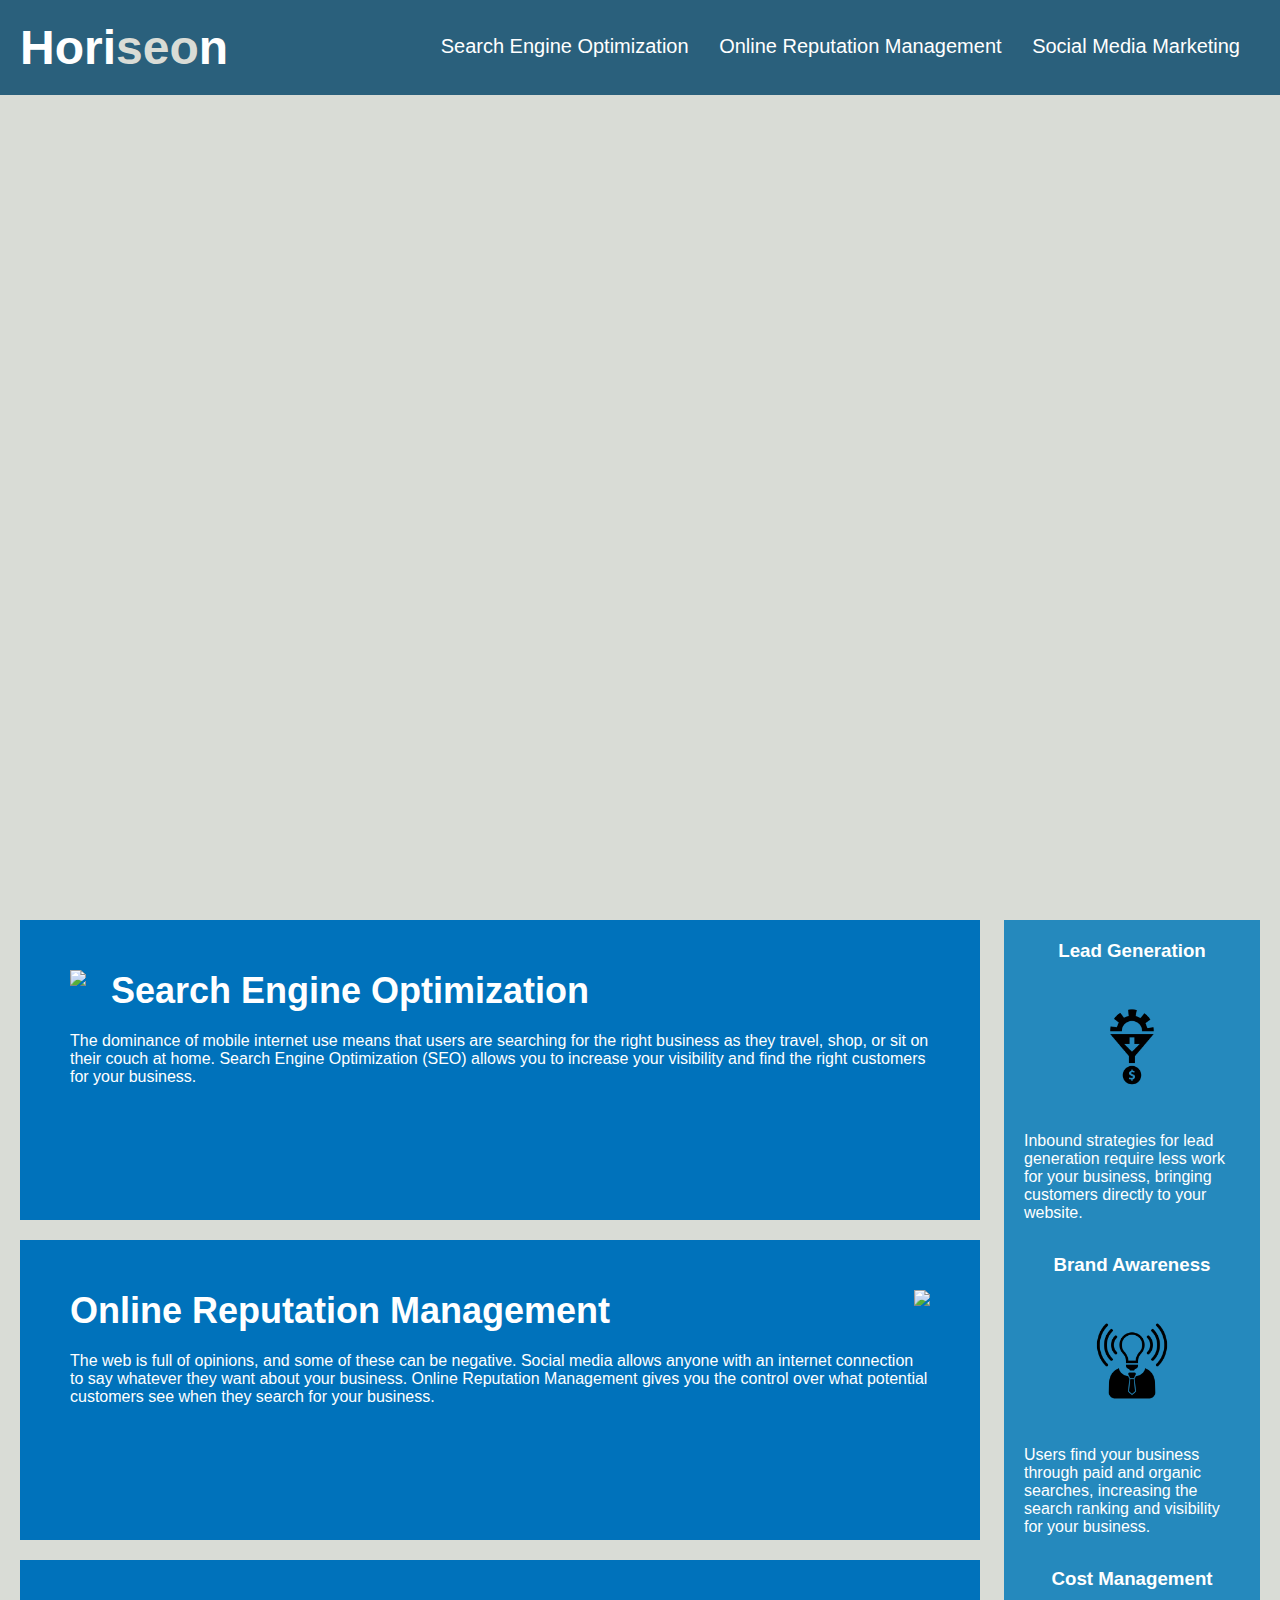
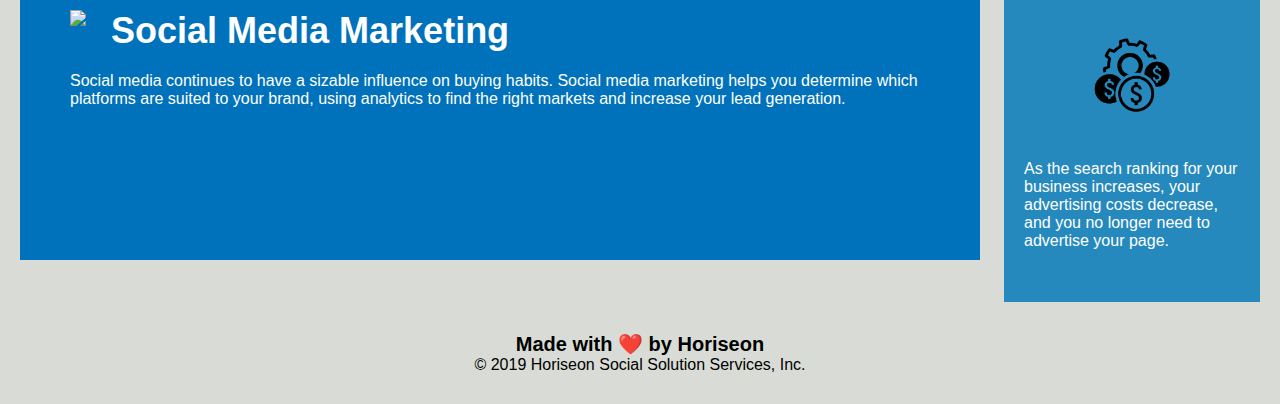
==== Develop/index.html @ b5891cd5 "initial commit" ====
<!DOCTYPE html>
<html lang="en-us">

<head>
    <meta charset="UTF-8" />
    <link rel="stylesheet" href="./assets/css/style.css">
    <title>website</title>
</head>

<body>
    <div class="header">
        <h1>Hori<span class="seo">seo</span>n</h1>
        <div>
            <ul>
                <li>
                    <a href="#search-engine-optimization">Search Engine Optimization</a>
                </li>
                <li>
                    <a href="#online-reputation-management">Online Reputation Management</a>
                </li>
                <li>
                    <a href="#social-media-marketing">Social Media Marketing</a>
                </li>
            </ul>
        </div>
    </div>
    <div class="hero"></div>
    <div class="content">
        <div class="search-engine-optimization">
            <img src="./assets/images/search-engine-optimization.jpg" class="float-left" />
            <h2>Search Engine Optimization</h2>
            <p>
                The dominance of mobile internet use means that users are searching for the right business as they travel, shop, or sit on their couch at home. Search Engine Optimization (SEO) allows you to increase your visibility and find the right customers for your business.
            </p>
        </div>
        <div id="online-reputation-management" class="online-reputation-management">
            <img src="./assets/images/online-reputation-management.jpg" class="float-right" />
            <h2>Online Reputation Management</h2>
            <p>
                The web is full of opinions, and some of these can be negative. Social media allows anyone with an internet connection to say whatever they want about your business. Online Reputation Management gives you the control over what potential customers see when they search for your business.
            </p>
        </div>
        <div id="social-media-marketing" class="social-media-marketing">
            <img src="./assets/images/social-media-marketing.jpg" class="float-left" />
            <h2>Social Media Marketing</h2>
            <p>
                Social media continues to have a sizable influence on buying habits. Social media marketing helps you determine which platforms are suited to your brand, using analytics to find the right markets and increase your lead generation.
            </p>
        </div>
    </div>
    <div class="benefits">
        <div class="benefit-lead">
            <h3>Lead Generation</h3>
            <img src="./assets/images/lead-generation.png" />
            <p>
                Inbound strategies for lead generation require less work for your business, bringing customers directly to your website.
            </p>
        </div>
        <div class="benefit-brand">
            <h3>Brand Awareness</h3>
            <img src="./assets/images/brand-awareness.png" />
            <p>
                Users find your business through paid and organic searches, increasing the search ranking and visibility for your business.
            </p>
        </div>
        <div class="benefit-cost">
            <h3>Cost Management</h3>
            <img src="./assets/images/cost-management.png" />
            <p>
                As the search ranking for your business increases, your advertising costs decrease, and you no longer need to advertise your page.
            </p>
        </div>
    </div>
    <div class="footer">
        <h2>Made with ❤️️ by Horiseon</h2>
        <p>
            &copy; 2019 Horiseon Social Solution Services, Inc.
        </p>
    </div>
</body>

</html>
---- Develop/assets/css/style.css ----
* {
    box-sizing: border-box;
    padding: 0;
    margin: 0;
}

body {
    background-color: #d9dcd6;
}

.header {
    padding: 20px;
    font-family: 'Trebuchet MS', 'Lucida Sans Unicode', 'Lucida Grande', 'Lucida Sans', Arial, sans-serif;
    background-color: #2a607c;
    color: #ffffff;
}

.header h1 {
    display: inline-block;
    font-size: 48px;
}

.header h1 .seo {
    color: #d9dcd6;
}

.header div {
    padding-top: 15px;
    margin-right: 20px;
    float: right;
    font-family: 'Gill Sans', 'Gill Sans MT', Calibri, 'Trebuchet MS', sans-serif;
    font-size: 20px;
}

.header div ul {
    list-style-type: none;
}

.header div ul li {
    display: inline-block;
    margin-left: 25px;
}

a {
    color: #ffffff;
    text-decoration: none;
}

p {
    font-size: 16px;
}

.hero {
    height: 800px;
    width: 100%;
    margin-bottom: 25px;
    background-image: url("../images/digital-marketing-meeting.jpg");
    background-size: cover;
    background-position: center;
}

.float-left {
    float: left;
    margin-right: 25px;
}

.float-right {
    float: right;
    margin-left: 25px;
}

.content {
    width: 75%;
    display: inline-block;
    margin-left: 20px;
}

.benefits {
    margin-right: 20px;
    padding: 20px;
    clear: both;
    float: right;
    width: 20%;
    height: 100%;
    font-family: 'Gill Sans', 'Gill Sans MT', Calibri, 'Trebuchet MS', sans-serif;
    background-color: #2589bd;
}

.benefit-lead {
    margin-bottom: 32px;
    color: #ffffff;
}

.benefit-brand {
    margin-bottom: 32px;
    color: #ffffff;
}

.benefit-cost {
    margin-bottom: 32px;
    color: #ffffff;
}

.benefit-lead h3 {
    margin-bottom: 10px;
    text-align: center;
}

.benefit-brand h3 {
    margin-bottom: 10px;
    text-align: center;
}

.benefit-cost h3 {
    margin-bottom: 10px;
    text-align: center;
}

.benefit-lead img {
    display: block;
    margin: 10px auto;
    max-width: 150px;
}

.benefit-brand img {
    display: block;
    margin: 10px auto;
    max-width: 150px;
}

.benefit-cost img {
    display: block;
    margin: 10px auto;
    max-width: 150px;
}

.search-engine-optimization {
    margin-bottom: 20px;
    padding: 50px;
    height: 300px;
    font-family: 'Gill Sans', 'Gill Sans MT', Calibri, 'Trebuchet MS', sans-serif;
    background-color: #0072bb;
    color: #ffffff;
}

.online-reputation-management {
    margin-bottom: 20px;
    padding: 50px;
    height: 300px;
    font-family: 'Gill Sans', 'Gill Sans MT', Calibri, 'Trebuchet MS', sans-serif;
    background-color: #0072bb;
    color: #ffffff;
}

.social-media-marketing {
    margin-bottom: 20px;
    padding: 50px;
    height: 300px;
    font-family: 'Gill Sans', 'Gill Sans MT', Calibri, 'Trebuchet MS', sans-serif;
    background-color: #0072bb;
    color: #ffffff;
}

.search-engine-optimization img {
    max-height: 200px;
}

.online-reputation-management img {
    max-height: 200px;
}

.social-media-marketing img {
    max-height: 200px;
}

.search-engine-optimization h2 {
    margin-bottom: 20px;
    font-size: 36px;
}

.online-reputation-management h2 {
    margin-bottom: 20px;
    font-size: 36px;
}

.social-media-marketing h2 {
    margin-bottom: 20px;
    font-size: 36px;
}

.footer {
    padding: 30px;
    clear: both;
    font-family: 'Trebuchet MS', 'Lucida Sans Unicode', 'Lucida Grande', 'Lucida Sans', Arial, sans-serif;
    text-align: center;
}

.footer h2 {
    font-size: 20px;
}
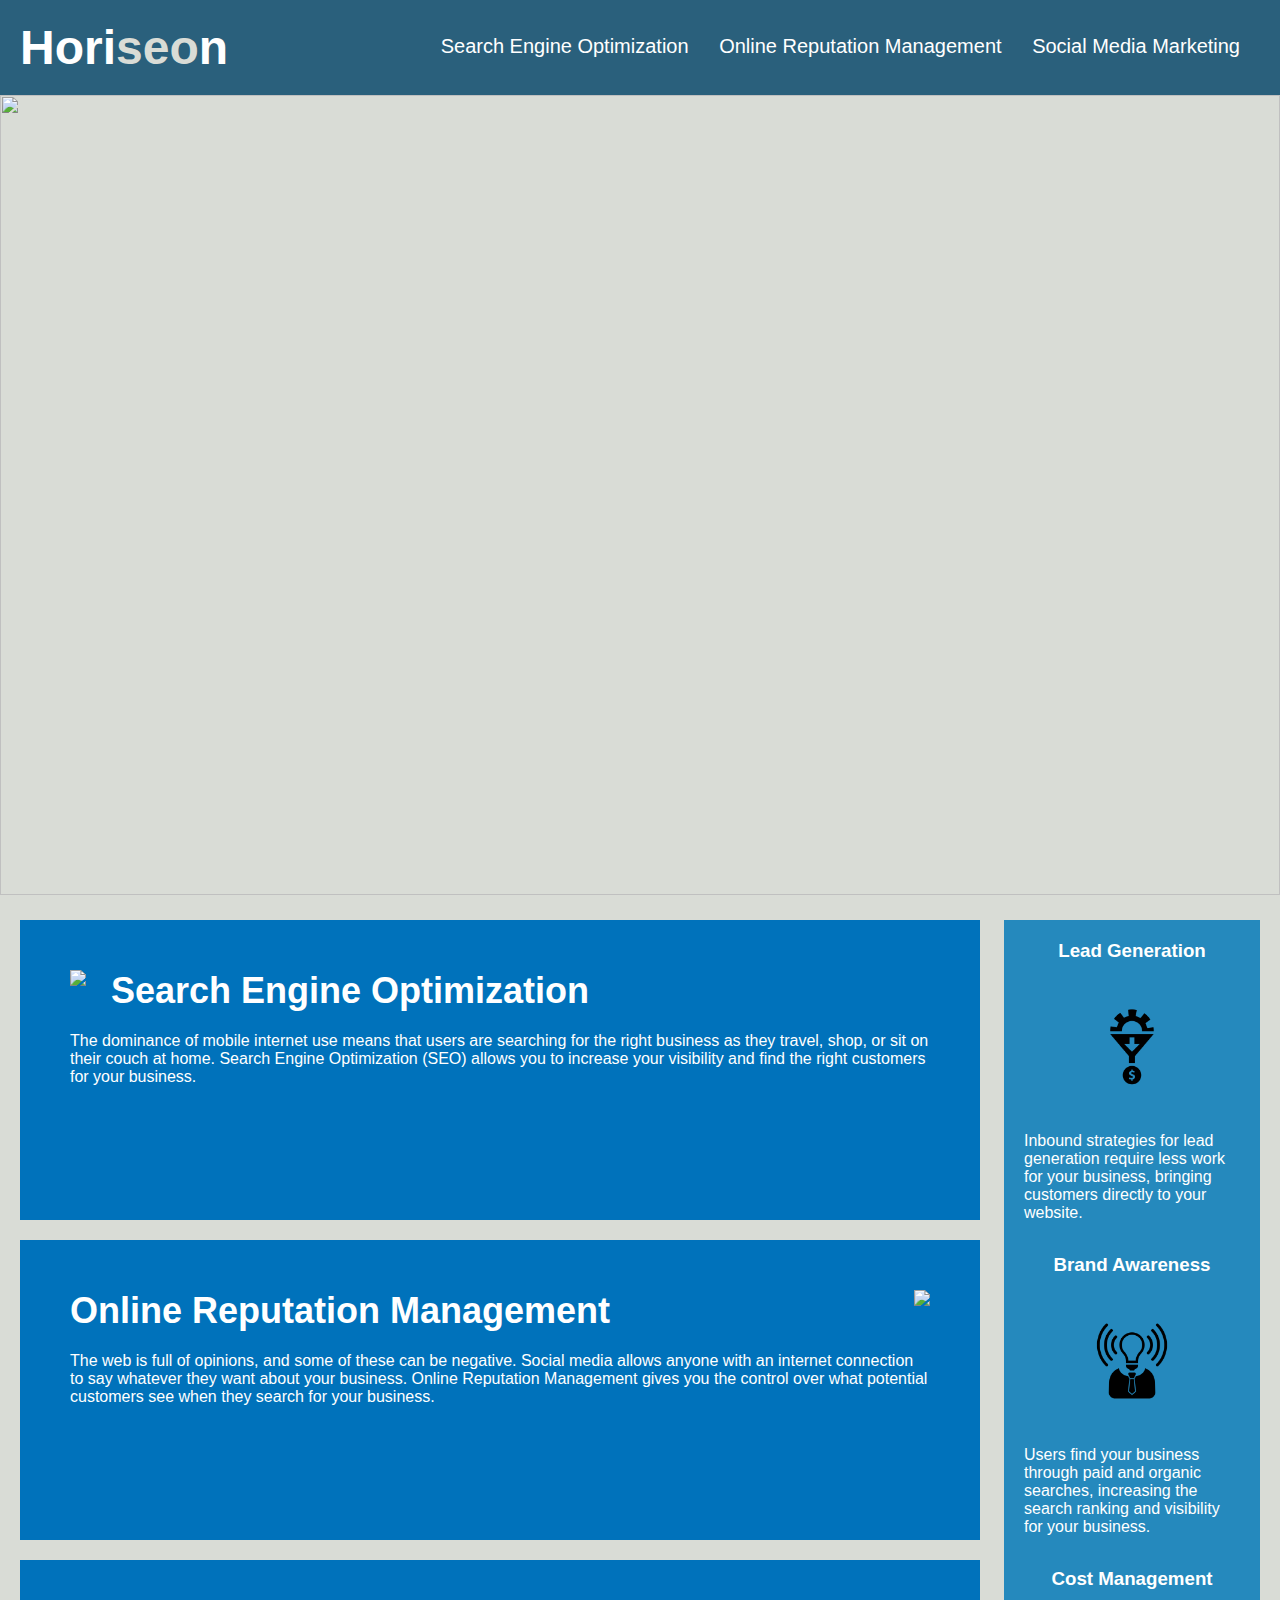
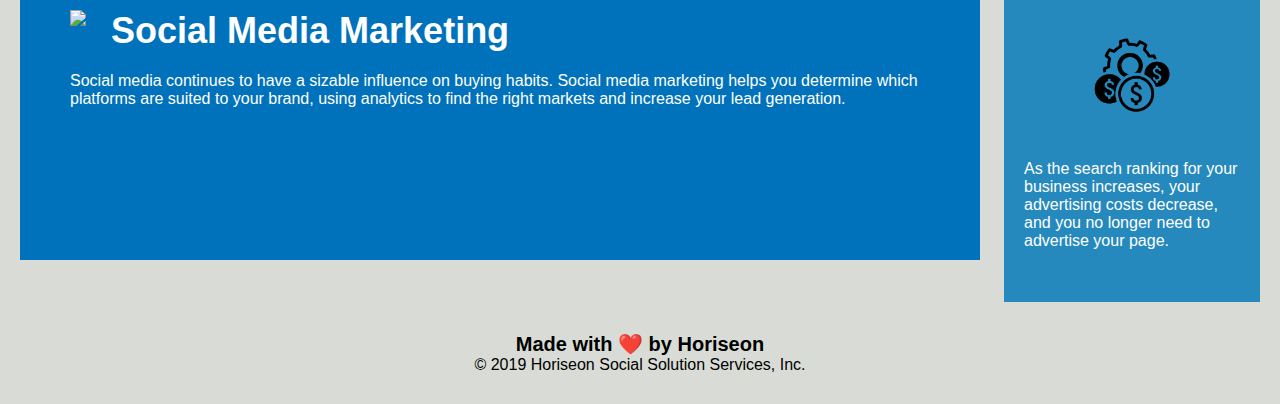
==== commit f467e9b4: "primary edits" ====
--- a/Develop/index.html
+++ b/Develop/index.html
@@ -4,79 +4,91 @@
 <head>
     <meta charset="UTF-8" />
     <link rel="stylesheet" href="./assets/css/style.css">
-    <title>website</title>
+    <title>Horiseon Social Solution Services</title>
 </head>
 
 <body>
-    <div class="header">
-        <h1>Hori<span class="seo">seo</span>n</h1>
-        <div>
+    <!-- header does not need to be a class -->
+    <header>
+        <!-- seo can be an id -->
+        <h1>Hori<span id="seo">seo</span>n</h1>
+        <!-- this div can be a nav element -->
+        <nav>
             <ul>
-                <li>
-                    <a href="#search-engine-optimization">Search Engine Optimization</a>
-                </li>
-                <li>
-                    <a href="#online-reputation-management">Online Reputation Management</a>
-                </li>
-                <li>
-                    <a href="#social-media-marketing">Social Media Marketing</a>
-                </li>
+                <!-- li and a can be in one line -->
+                <li><a href="#search-engine-optimization">Search Engine Optimization</a></li>
+                <li><a href="#online-reputation-management">Online Reputation Management</a></li>
+                <li><a href="#social-media-marketing">Social Media Marketing</a></li>
             </ul>
-        </div>
-    </div>
-    <div class="hero"></div>
-    <div class="content">
-        <div class="search-engine-optimization">
+        </nav>
+    </header>
+    <!-- this div can be a figure element with img tag -->
+    <figure>
+        <img src="./assets/images/digital-marketing-meeting.jpg" /> 
+    </figure>
+    <!-- this div can be a main element -->
+    <main>
+        <!-- replace div with section -->
+        <!-- add alt attributes to img tags -->
+        <!-- header tags before img tags -->
+        <!-- no id tags in stylesheet -->
+        <!-- use id tag if only used once -->
+        <section class="main-content">
             <img src="./assets/images/search-engine-optimization.jpg" class="float-left" />
             <h2>Search Engine Optimization</h2>
             <p>
                 The dominance of mobile internet use means that users are searching for the right business as they travel, shop, or sit on their couch at home. Search Engine Optimization (SEO) allows you to increase your visibility and find the right customers for your business.
             </p>
-        </div>
-        <div id="online-reputation-management" class="online-reputation-management">
+        </section>
+        <section class="main-content">
             <img src="./assets/images/online-reputation-management.jpg" class="float-right" />
             <h2>Online Reputation Management</h2>
             <p>
                 The web is full of opinions, and some of these can be negative. Social media allows anyone with an internet connection to say whatever they want about your business. Online Reputation Management gives you the control over what potential customers see when they search for your business.
             </p>
-        </div>
-        <div id="social-media-marketing" class="social-media-marketing">
+        </section>
+        <section class="main-content">
             <img src="./assets/images/social-media-marketing.jpg" class="float-left" />
             <h2>Social Media Marketing</h2>
             <p>
                 Social media continues to have a sizable influence on buying habits. Social media marketing helps you determine which platforms are suited to your brand, using analytics to find the right markets and increase your lead generation.
             </p>
-        </div>
-    </div>
-    <div class="benefits">
-        <div class="benefit-lead">
+        </section>
+    </main>
+    <!-- this div can be a aside element -->
+    <aside>
+        <!-- replace div with section -->
+        <!-- use id tag if only used once -->
+        <section class="benefit">
             <h3>Lead Generation</h3>
             <img src="./assets/images/lead-generation.png" />
             <p>
                 Inbound strategies for lead generation require less work for your business, bringing customers directly to your website.
             </p>
-        </div>
-        <div class="benefit-brand">
+        </section>
+        <section class="benefit">
             <h3>Brand Awareness</h3>
             <img src="./assets/images/brand-awareness.png" />
             <p>
                 Users find your business through paid and organic searches, increasing the search ranking and visibility for your business.
             </p>
-        </div>
-        <div class="benefit-cost">
+        </section>
+        <section class="benefit">
             <h3>Cost Management</h3>
             <img src="./assets/images/cost-management.png" />
             <p>
                 As the search ranking for your business increases, your advertising costs decrease, and you no longer need to advertise your page.
             </p>
-        </div>
-    </div>
-    <div class="footer">
-        <h2>Made with ❤️️ by Horiseon</h2>
+        </section>
+    </aside>
+    <!-- footer does not need to be a class -->
+    <footer>
+        <!-- does not fall in sequential order -->
+        <h4>Made with ❤️️ by Horiseon</h4>
         <p>
             &copy; 2019 Horiseon Social Solution Services, Inc.
         </p>
-    </div>
+    </footer>
 </body>
 
 </html>
--- a/Develop/assets/css/style.css
+++ b/Develop/assets/css/style.css
@@ -1,3 +1,4 @@
+/* order the styles based on the order they appear in index */
 * {
     box-sizing: border-box;
     padding: 0;
@@ -8,23 +9,26 @@
     background-color: #d9dcd6;
 }
 
-.header {
+/* header can be its own element, not a class */
+header {
     padding: 20px;
     font-family: 'Trebuchet MS', 'Lucida Sans Unicode', 'Lucida Grande', 'Lucida Sans', Arial, sans-serif;
     background-color: #2a607c;
     color: #ffffff;
 }
 
-.header h1 {
+h1 {
     display: inline-block;
     font-size: 48px;
 }
 
-.header h1 .seo {
+/* seo is the id */
+#seo {
     color: #d9dcd6;
 }
 
-.header div {
+/* nav element */
+nav {
     padding-top: 15px;
     margin-right: 20px;
     float: right;
@@ -32,33 +36,60 @@
     font-size: 20px;
 }
 
-.header div ul {
+/* nav element list */
+nav ul {
     list-style-type: none;
 }
 
-.header div ul li {
+/* nav element list items */
+nav ul li {
     display: inline-block;
     margin-left: 25px;
 }
 
+/* nav links */
 a {
     color: #ffffff;
     text-decoration: none;
 }
 
-p {
-    font-size: 16px;
-}
-
-.hero {
+/* figure element */
+figure img {
     height: 800px;
     width: 100%;
     margin-bottom: 25px;
-    background-image: url("../images/digital-marketing-meeting.jpg");
-    background-size: cover;
-    background-position: center;
+    object-fit: cover;
 }
 
+/* main element */
+main {
+    width: 75%;
+    display: inline-block;
+    margin-left: 20px;
+}
+
+/* the main classes are duplicates, only need one class */
+.main-content {
+    margin-bottom: 20px;
+    padding: 50px;
+    height: 300px;
+    font-family: 'Gill Sans', 'Gill Sans MT', Calibri, 'Trebuchet MS', sans-serif;
+    background-color: #0072bb;
+    color: #ffffff;
+}
+
+/* the main header classes are duplicates, only need one class */
+h2 {
+    margin-bottom: 20px;
+    font-size: 36px;
+}
+
+/* the main img classes are duplicates, only need one class */
+.main-content img {
+    max-height: 200px;
+}
+
+/* section images */
 .float-left {
     float: left;
     margin-right: 25px;
@@ -69,13 +100,13 @@
     margin-left: 25px;
 }
 
-.content {
-    width: 75%;
-    display: inline-block;
-    margin-left: 20px;
+/* paragraphs */
+p {
+    font-size: 16px;
 }
 
-.benefits {
+/* aside element */
+aside {
     margin-right: 20px;
     padding: 20px;
     clear: both;
@@ -86,115 +117,30 @@
     background-color: #2589bd;
 }
 
-.benefit-lead {
+/* the aside classes are duplicates, only need one class */
+.benefit {
     margin-bottom: 32px;
     color: #ffffff;
 }
 
-.benefit-brand {
-    margin-bottom: 32px;
-    color: #ffffff;
-}
-
-.benefit-cost {
-    margin-bottom: 32px;
-    color: #ffffff;
-}
-
-.benefit-lead h3 {
+/* the aside header classes are duplicates, only need one class */
+h3 {
     margin-bottom: 10px;
     text-align: center;
 }
 
-.benefit-brand h3 {
-    margin-bottom: 10px;
-    text-align: center;
-}
-
-.benefit-cost h3 {
-    margin-bottom: 10px;
-    text-align: center;
-}
-
-.benefit-lead img {
+/* the aside img classes are duplicates, only need one class */
+.benefit img {
     display: block;
     margin: 10px auto;
     max-width: 150px;
 }
 
-.benefit-brand img {
-    display: block;
-    margin: 10px auto;
-    max-width: 150px;
-}
-
-.benefit-cost img {
-    display: block;
-    margin: 10px auto;
-    max-width: 150px;
-}
-
-.search-engine-optimization {
-    margin-bottom: 20px;
-    padding: 50px;
-    height: 300px;
-    font-family: 'Gill Sans', 'Gill Sans MT', Calibri, 'Trebuchet MS', sans-serif;
-    background-color: #0072bb;
-    color: #ffffff;
-}
-
-.online-reputation-management {
-    margin-bottom: 20px;
-    padding: 50px;
-    height: 300px;
-    font-family: 'Gill Sans', 'Gill Sans MT', Calibri, 'Trebuchet MS', sans-serif;
-    background-color: #0072bb;
-    color: #ffffff;
-}
-
-.social-media-marketing {
-    margin-bottom: 20px;
-    padding: 50px;
-    height: 300px;
-    font-family: 'Gill Sans', 'Gill Sans MT', Calibri, 'Trebuchet MS', sans-serif;
-    background-color: #0072bb;
-    color: #ffffff;
-}
-
-.search-engine-optimization img {
-    max-height: 200px;
-}
-
-.online-reputation-management img {
-    max-height: 200px;
-}
-
-.social-media-marketing img {
-    max-height: 200px;
-}
-
-.search-engine-optimization h2 {
-    margin-bottom: 20px;
-    font-size: 36px;
-}
-
-.online-reputation-management h2 {
-    margin-bottom: 20px;
-    font-size: 36px;
-}
-
-.social-media-marketing h2 {
-    margin-bottom: 20px;
-    font-size: 36px;
-}
-
-.footer {
+/* footer can be its own element, not a class */
+footer {
     padding: 30px;
     clear: both;
     font-family: 'Trebuchet MS', 'Lucida Sans Unicode', 'Lucida Grande', 'Lucida Sans', Arial, sans-serif;
+    font-size: 20px;
     text-align: center;
-}
-
-.footer h2 {
-    font-size: 20px;
-}
+}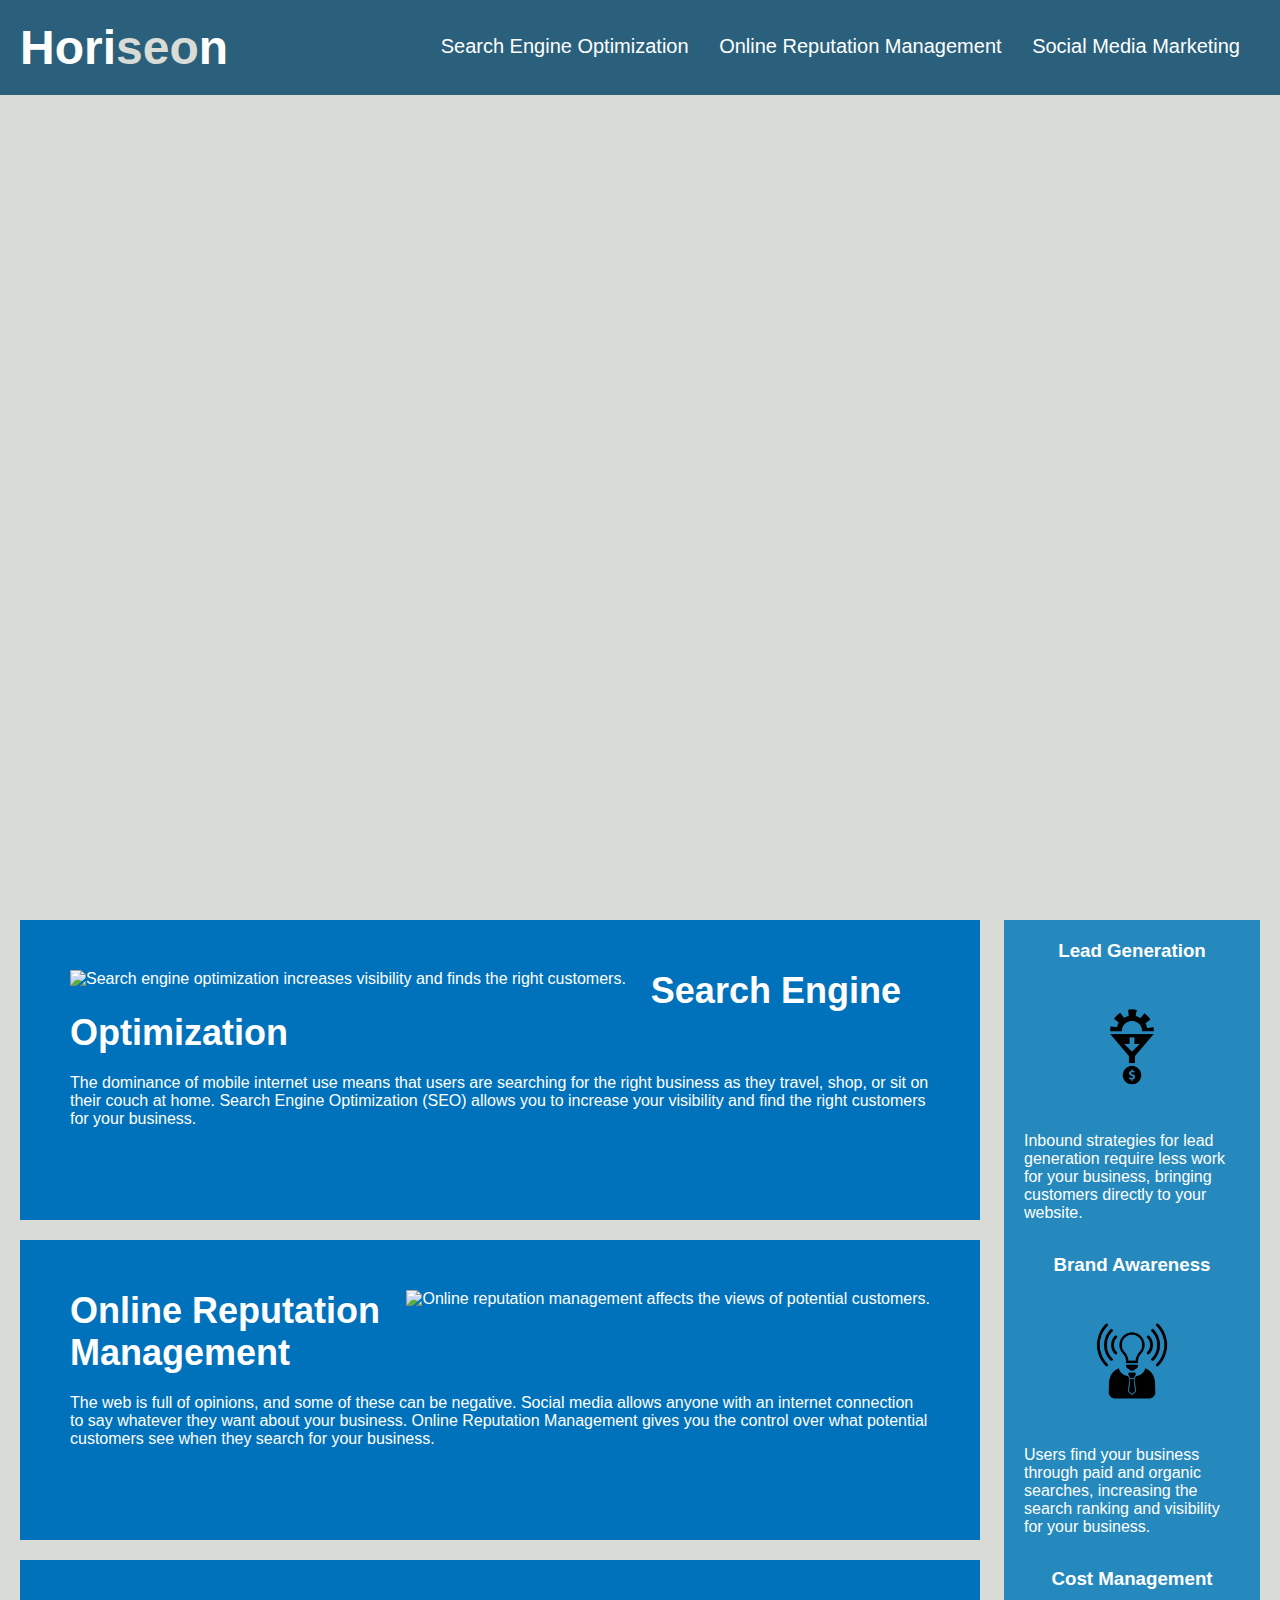
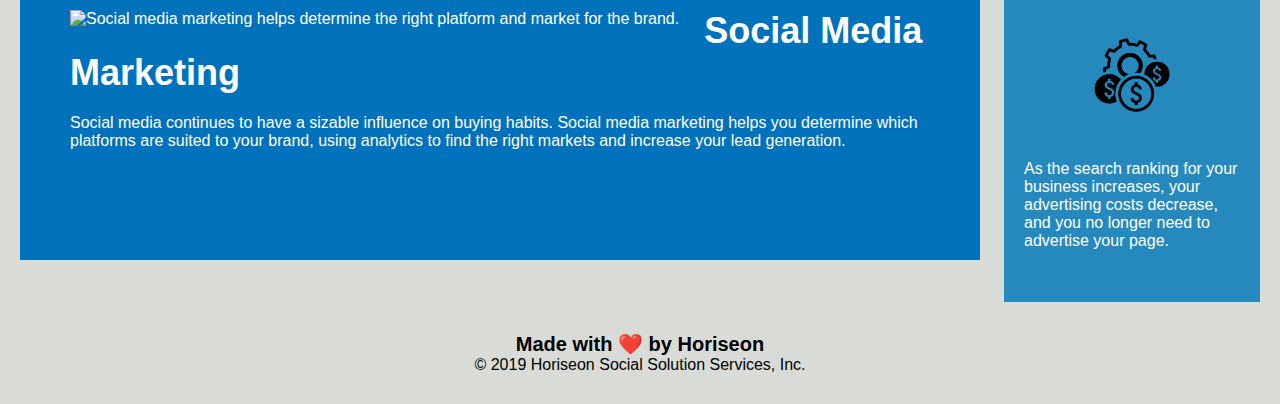
==== commit cc513087: "link and image updates" ====
--- a/Develop/index.html
+++ b/Develop/index.html
@@ -4,7 +4,7 @@
 <head>
     <meta charset="UTF-8" />
     <link rel="stylesheet" href="./assets/css/style.css">
-    <title>Horiseon Social Solution Services</title>
+    <title>Horiseon Social Solution Services Inc</title>
 </head>
 
 <body>
@@ -23,9 +23,7 @@
         </nav>
     </header>
     <!-- this div can be a figure element with img tag -->
-    <figure>
-        <img src="./assets/images/digital-marketing-meeting.jpg" /> 
-    </figure>
+    <figure class="hero" title="Horiseon Social Solution Services Inc"></figure>
     <!-- this div can be a main element -->
     <main>
         <!-- replace div with section -->
@@ -33,22 +31,22 @@
         <!-- header tags before img tags -->
         <!-- no id tags in stylesheet -->
         <!-- use id tag if only used once -->
-        <section class="main-content">
-            <img src="./assets/images/search-engine-optimization.jpg" class="float-left" />
+        <section id="search-engine-optimization" class="content">
+            <img src="./assets/images/search-engine-optimization.jpg" alt="Search engine optimization increases visibility and finds the right customers." class="float-left" />
             <h2>Search Engine Optimization</h2>
             <p>
                 The dominance of mobile internet use means that users are searching for the right business as they travel, shop, or sit on their couch at home. Search Engine Optimization (SEO) allows you to increase your visibility and find the right customers for your business.
             </p>
         </section>
-        <section class="main-content">
-            <img src="./assets/images/online-reputation-management.jpg" class="float-right" />
+        <section id="online-reputation-management" class="content">
+            <img src="./assets/images/online-reputation-management.jpg" alt="Online reputation management affects the views of potential customers." class="float-right" />
             <h2>Online Reputation Management</h2>
             <p>
                 The web is full of opinions, and some of these can be negative. Social media allows anyone with an internet connection to say whatever they want about your business. Online Reputation Management gives you the control over what potential customers see when they search for your business.
             </p>
         </section>
-        <section class="main-content">
-            <img src="./assets/images/social-media-marketing.jpg" class="float-left" />
+        <section id="social-media-marketing" class="content">
+            <img src="./assets/images/social-media-marketing.jpg" alt="Social media marketing helps determine the right platform and market for the brand." class="float-left" />
             <h2>Social Media Marketing</h2>
             <p>
                 Social media continues to have a sizable influence on buying habits. Social media marketing helps you determine which platforms are suited to your brand, using analytics to find the right markets and increase your lead generation.
@@ -61,21 +59,21 @@
         <!-- use id tag if only used once -->
         <section class="benefit">
             <h3>Lead Generation</h3>
-            <img src="./assets/images/lead-generation.png" />
+            <img src="./assets/images/lead-generation.png" alt="Bring direct customers with inbound strategies." />
             <p>
                 Inbound strategies for lead generation require less work for your business, bringing customers directly to your website.
             </p>
         </section>
         <section class="benefit">
             <h3>Brand Awareness</h3>
-            <img src="./assets/images/brand-awareness.png" />
+            <img src="./assets/images/brand-awareness.png" alt="Paid and organic searches increases brand awareness." />
             <p>
                 Users find your business through paid and organic searches, increasing the search ranking and visibility for your business.
             </p>
         </section>
         <section class="benefit">
             <h3>Cost Management</h3>
-            <img src="./assets/images/cost-management.png" />
+            <img src="./assets/images/cost-management.png" alt="Advertising cost decreases as search ranking increases. " />
             <p>
                 As the search ranking for your business increases, your advertising costs decrease, and you no longer need to advertise your page.
             </p>
--- a/Develop/assets/css/style.css
+++ b/Develop/assets/css/style.css
@@ -54,11 +54,13 @@
 }
 
 /* figure element */
-figure img {
+.hero {
     height: 800px;
     width: 100%;
     margin-bottom: 25px;
-    object-fit: cover;
+    background-image: url("../images/digital-marketing-meeting.jpg");
+    background-size: cover;
+    background-position: center;
 }
 
 /* main element */
@@ -69,7 +71,7 @@
 }
 
 /* the main classes are duplicates, only need one class */
-.main-content {
+.content {
     margin-bottom: 20px;
     padding: 50px;
     height: 300px;
@@ -85,7 +87,7 @@
 }
 
 /* the main img classes are duplicates, only need one class */
-.main-content img {
+.content img {
     max-height: 200px;
 }
 
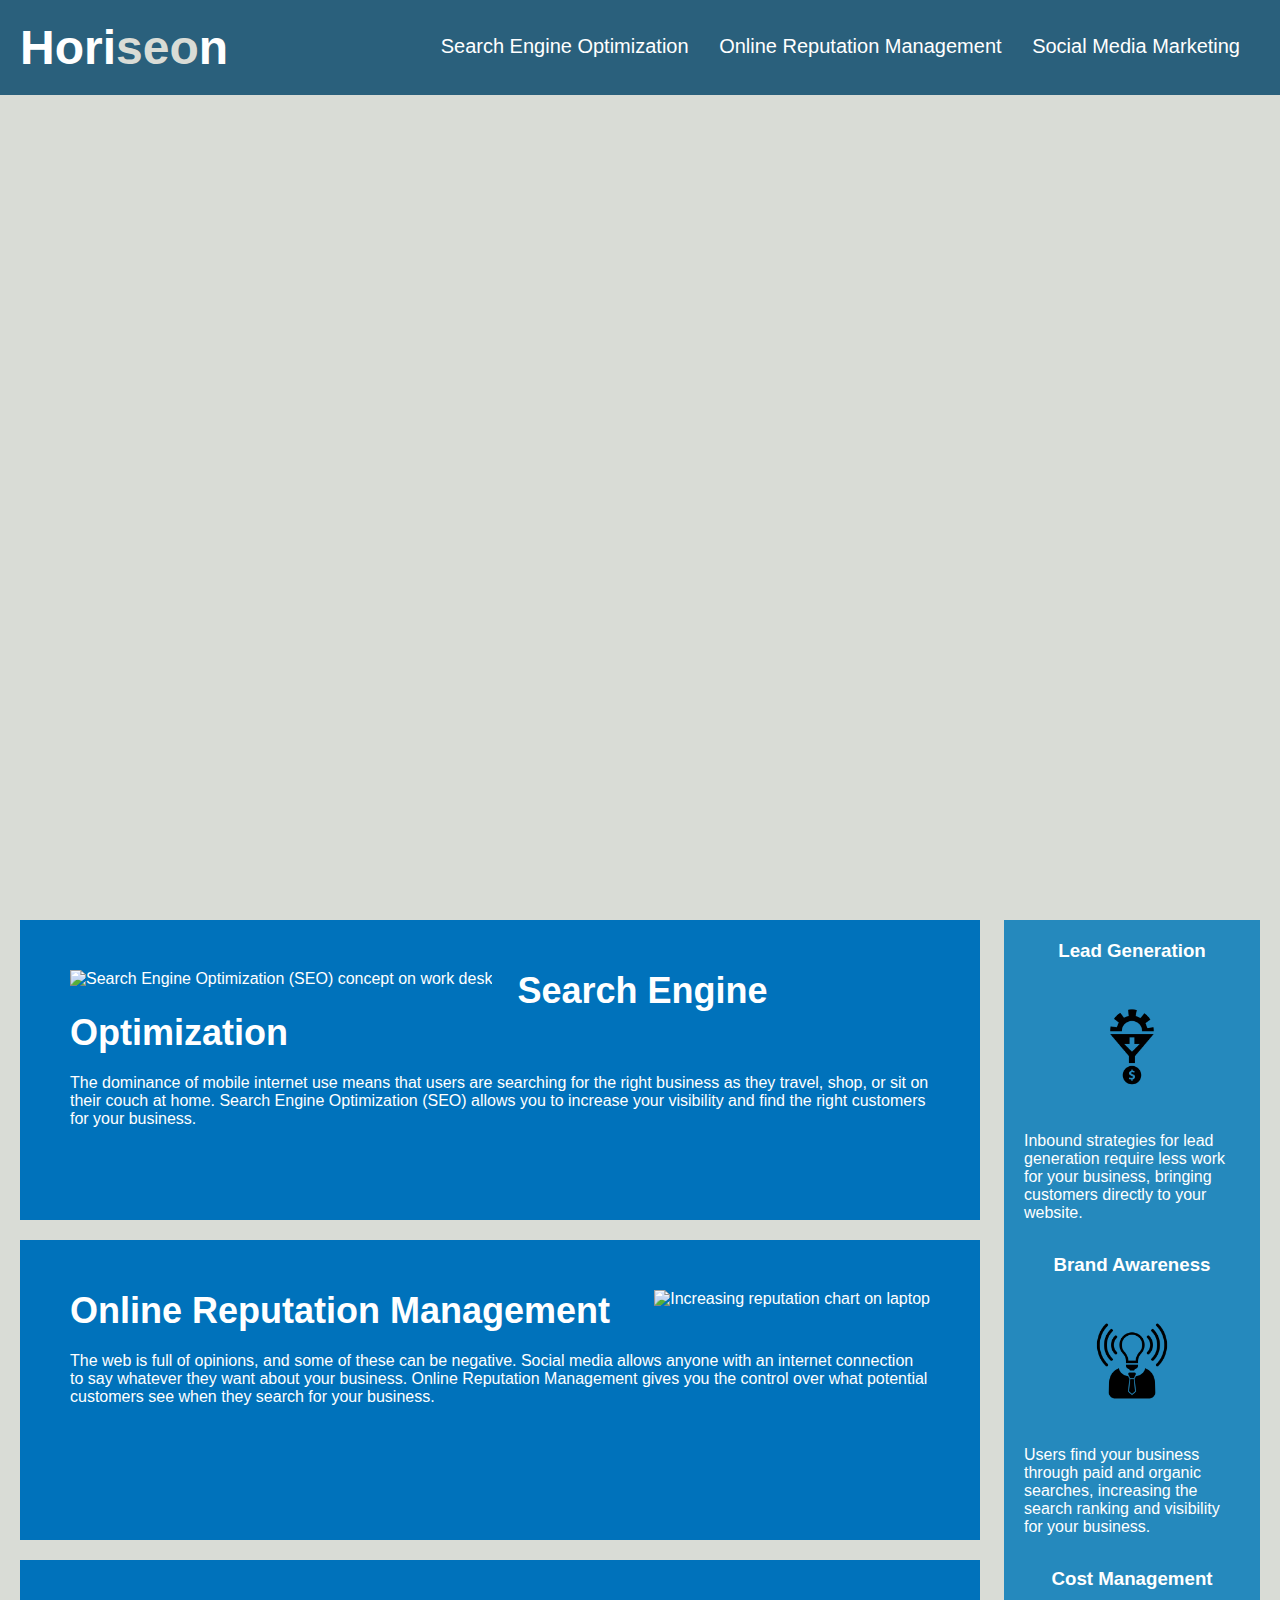
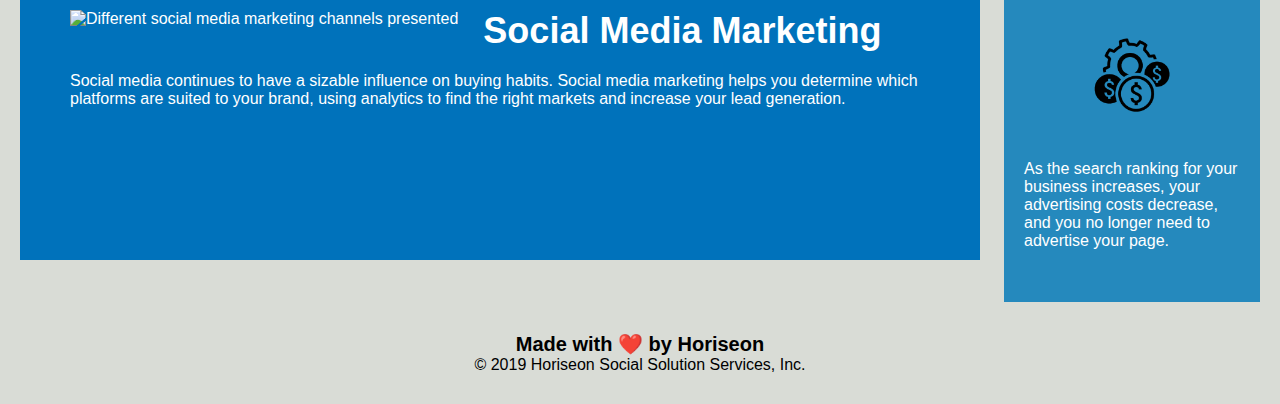
==== commit caab4b36: "Rename index.html to Develop/index.html" ====
--- a/Develop/index.html
+++ b/Develop/index.html
@@ -1,87 +1,82 @@
 <!DOCTYPE html>
 <html lang="en-us">
 
+<!-- metadata -->
 <head>
     <meta charset="UTF-8" />
     <link rel="stylesheet" href="./assets/css/style.css">
-    <title>Horiseon Social Solution Services Inc</title>
+    <title>Horiseon Social Solution Services, Inc.</title>
 </head>
 
 <body>
-    <!-- header does not need to be a class -->
+    <!-- brand logo and page navigation header -->
     <header>
-        <!-- seo can be an id -->
         <h1>Hori<span id="seo">seo</span>n</h1>
-        <!-- this div can be a nav element -->
+        <!-- navigation bar/list with id links -->
         <nav>
             <ul>
-                <!-- li and a can be in one line -->
                 <li><a href="#search-engine-optimization">Search Engine Optimization</a></li>
                 <li><a href="#online-reputation-management">Online Reputation Management</a></li>
                 <li><a href="#social-media-marketing">Social Media Marketing</a></li>
             </ul>
         </nav>
     </header>
-    <!-- this div can be a figure element with img tag -->
+
+    <!-- webpage hero image -->
     <figure class="hero" title="Horiseon Social Solution Services Inc"></figure>
-    <!-- this div can be a main element -->
+
+    <!-- primary content divided into sections with unique id -->
     <main>
-        <!-- replace div with section -->
-        <!-- add alt attributes to img tags -->
-        <!-- header tags before img tags -->
-        <!-- no id tags in stylesheet -->
-        <!-- use id tag if only used once -->
         <section id="search-engine-optimization" class="content">
-            <img src="./assets/images/search-engine-optimization.jpg" alt="Search engine optimization increases visibility and finds the right customers." class="float-left" />
+            <img src="./assets/images/search-engine-optimization.jpg" alt="Search Engine Optimization (SEO) concept on work desk" class="float-left" />
             <h2>Search Engine Optimization</h2>
             <p>
                 The dominance of mobile internet use means that users are searching for the right business as they travel, shop, or sit on their couch at home. Search Engine Optimization (SEO) allows you to increase your visibility and find the right customers for your business.
             </p>
         </section>
         <section id="online-reputation-management" class="content">
-            <img src="./assets/images/online-reputation-management.jpg" alt="Online reputation management affects the views of potential customers." class="float-right" />
+            <img src="./assets/images/online-reputation-management.jpg" alt="Increasing reputation chart on laptop" class="float-right" />
             <h2>Online Reputation Management</h2>
             <p>
                 The web is full of opinions, and some of these can be negative. Social media allows anyone with an internet connection to say whatever they want about your business. Online Reputation Management gives you the control over what potential customers see when they search for your business.
             </p>
         </section>
         <section id="social-media-marketing" class="content">
-            <img src="./assets/images/social-media-marketing.jpg" alt="Social media marketing helps determine the right platform and market for the brand." class="float-left" />
+            <img src="./assets/images/social-media-marketing.jpg" alt="Different social media marketing channels presented" class="float-left" />
             <h2>Social Media Marketing</h2>
             <p>
                 Social media continues to have a sizable influence on buying habits. Social media marketing helps you determine which platforms are suited to your brand, using analytics to find the right markets and increase your lead generation.
             </p>
         </section>
     </main>
-    <!-- this div can be a aside element -->
+
+    <!-- secondary content aligned to the right of the page -->
     <aside>
-        <!-- replace div with section -->
-        <!-- use id tag if only used once -->
         <section class="benefit">
             <h3>Lead Generation</h3>
-            <img src="./assets/images/lead-generation.png" alt="Bring direct customers with inbound strategies." />
+            <img src="./assets/images/lead-generation.png" alt="Gear funnel sales conversion icon" />
             <p>
                 Inbound strategies for lead generation require less work for your business, bringing customers directly to your website.
             </p>
         </section>
         <section class="benefit">
             <h3>Brand Awareness</h3>
-            <img src="./assets/images/brand-awareness.png" alt="Paid and organic searches increases brand awareness." />
+            <img src="./assets/images/brand-awareness.png" alt="Human mind awareness icon" />
             <p>
                 Users find your business through paid and organic searches, increasing the search ranking and visibility for your business.
             </p>
         </section>
         <section class="benefit">
             <h3>Cost Management</h3>
-            <img src="./assets/images/cost-management.png" alt="Advertising cost decreases as search ranking increases. " />
+            <img src="./assets/images/cost-management.png" alt="Cost Optimization icon" />
             <p>
                 As the search ranking for your business increases, your advertising costs decrease, and you no longer need to advertise your page.
             </p>
         </section>
     </aside>
-    <!-- footer does not need to be a class -->
+
+    <!-- footer with brand identification -->
     <footer>
-        <!-- does not fall in sequential order -->
         <h4>Made with ❤️️ by Horiseon</h4>
         <p>
             &copy; 2019 Horiseon Social Solution Services, Inc.
--- a/Develop/assets/css/style.css
+++ b/Develop/assets/css/style.css
@@ -1,15 +1,16 @@
-/* order the styles based on the order they appear in index */
+/* all element styles */
 * {
     box-sizing: border-box;
     padding: 0;
     margin: 0;
 }
 
+/* page background color */
 body {
     background-color: #d9dcd6;
 }
 
-/* header can be its own element, not a class */
+/* header with brand logo and page navigation */
 header {
     padding: 20px;
     font-family: 'Trebuchet MS', 'Lucida Sans Unicode', 'Lucida Grande', 'Lucida Sans', Arial, sans-serif;
@@ -17,17 +18,18 @@
     color: #ffffff;
 }
 
+/* brand name */
 h1 {
     display: inline-block;
     font-size: 48px;
 }
 
-/* seo is the id */
+/* brand logo color styling */
 #seo {
     color: #d9dcd6;
 }
 
-/* nav element */
+/* navigation bar */
 nav {
     padding-top: 15px;
     margin-right: 20px;
@@ -36,24 +38,20 @@
     font-size: 20px;
 }
 
-/* nav element list */
-nav ul {
+/* navigation bar item list */
+nav ul li {
     list-style-type: none;
-}
-
-/* nav element list items */
-nav ul li {
     display: inline-block;
     margin-left: 25px;
 }
 
-/* nav links */
+/* navigation bar links */
 a {
     color: #ffffff;
     text-decoration: none;
 }
 
-/* figure element */
+/* hero image */
 .hero {
     height: 800px;
     width: 100%;
@@ -63,14 +61,14 @@
     background-position: center;
 }
 
-/* main element */
+/* primary content element */
 main {
     width: 75%;
     display: inline-block;
     margin-left: 20px;
 }
 
-/* the main classes are duplicates, only need one class */
+/* main section boxes */
 .content {
     margin-bottom: 20px;
     padding: 50px;
@@ -80,18 +78,18 @@
     color: #ffffff;
 }
 
-/* the main header classes are duplicates, only need one class */
+/* main section headings */
 h2 {
     margin-bottom: 20px;
     font-size: 36px;
 }
 
-/* the main img classes are duplicates, only need one class */
+/* main section images */
 .content img {
     max-height: 200px;
 }
 
-/* section images */
+/* image alignment */
 .float-left {
     float: left;
     margin-right: 25px;
@@ -102,12 +100,12 @@
     margin-left: 25px;
 }
 
-/* paragraphs */
+/* all standard text on the page */
 p {
     font-size: 16px;
 }
 
-/* aside element */
+/* secondary content element */
 aside {
     margin-right: 20px;
     padding: 20px;
@@ -119,26 +117,26 @@
     background-color: #2589bd;
 }
 
-/* the aside classes are duplicates, only need one class */
+/* aside sections */
 .benefit {
     margin-bottom: 32px;
     color: #ffffff;
 }
 
-/* the aside header classes are duplicates, only need one class */
+/* aside section headings */
 h3 {
     margin-bottom: 10px;
     text-align: center;
 }
 
-/* the aside img classes are duplicates, only need one class */
+/* aside section images */
 .benefit img {
     display: block;
     margin: 10px auto;
     max-width: 150px;
 }
 
-/* footer can be its own element, not a class */
+/* footer element styles */
 footer {
     padding: 30px;
     clear: both;
